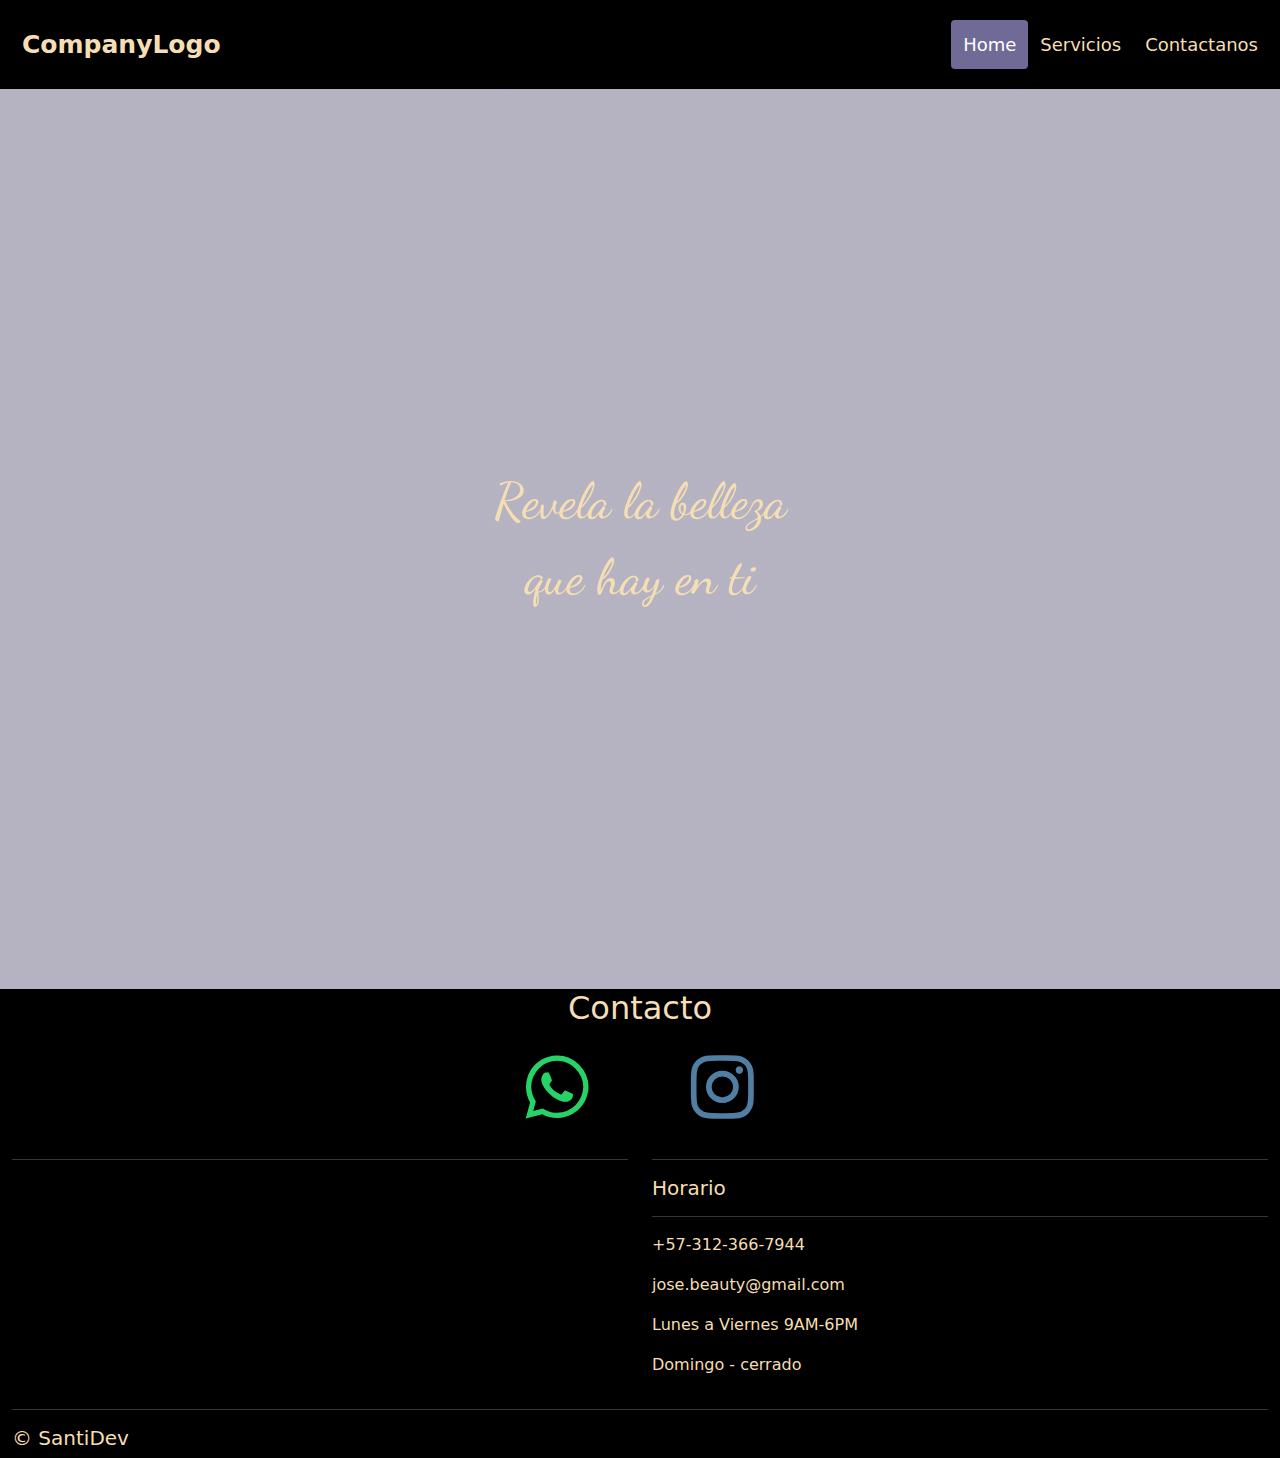
==== index.html @ e0dbc8d8 "fixed some errors" ====
<!DOCTYPE html>
<html>
    <head>
        <meta charset="utf-8">
        <meta http-equiv="X-UA-Compatible" content="IE=edge">
        <title>Abril Salon</title>
        <meta name="description" content="">
        <meta name="viewport" content="width=device-width, initial-scale=1">
        <link rel="stylesheet" href="stylesheet.css">
        <link href="https://cdnjs.cloudflare.com/ajax/libs/font-awesome/6.0.0-beta3/css/all.min.css" rel="stylesheet">
        <link href="https://cdn.jsdelivr.net/npm/bootstrap@5.3.3/dist/css/bootstrap.min.css" rel="stylesheet" integrity="sha384-QWTKZyjpPEjISv5WaRU9OFeRpok6YctnYmDr5pNlyT2bRjXh0JMhjY6hW+ALEwIH" crossorigin="anonymous">
        <link rel="preconnect" href="https://fonts.googleapis.com">
<link rel="preconnect" href="https://fonts.gstatic.com" crossorigin>
<link href="https://fonts.googleapis.com/css2?family=Dancing+Script:wght@400..700&display=swap" rel="stylesheet">
    </head>
    <body>
        <header class="header">
            <a href="#default" class="logo">CompanyLogo</a>
            <div class="header-right">
              <a class="active" href="#home">Home</a>
              <a href="#">Servicios</a>
              <a href="#contacto">Contactanos</a>
            </div>  
        </header>
        <main>
          <div class="hero">
            <h2>Revela la belleza</h2>
            <h2>que hay en ti</h2>
          </div>
               <video autoplay loop muted  plays-inline class="back-video">
                <source src="/imgs/abrilvid.mp4" type="video/mp4">
            </video>
            
            
        </main>
        <footer>
          <div class="container-fluid padding revealable">
            <div class="row text-center padding">
              <div class="col-12">
                <h2>Contacto</h2>
              </div>
              <div class="col-12 social padding" id="contacto">
                <a href="https://wa.me/573123667944?text=Hola Joselyn%20me gustaria%20mas%20agendar%20una cita por favor"><i class="fab fa-whatsapp"></i></a>
                <a href="https://www.instagram.com/abril.saloon?utm_source=ig_web_button_share_sheet&igsh=ZDNlZDc0MzIxNw=="><i class="fab fa-instagram"></i></a>
                
              </div>
            </div>
          </div>
            <div class="container-fluid padding">
                <div class = "row text center">
                  <div class="col">
                    <hr class="light">
                    <iframe src="https://www.google.com/maps/embed?pb=!1m18!1m12!1m3!1d994.1329613674067!2d-74.05169266544044!3d4.67720655043553!2m3!1f0!2f0!3f0!3m2!1i1024!2i768!4f13.1!3m3!1m2!1s0x8e3f9a92ecb984d5%3A0xabd023fdf1472066!2sCra.%2015%20%2393-60%2C%20Localidad%20de%20Chapinero%2C%20Bogot%C3%A1%2C%20Colombia!5e0!3m2!1sen!2sus!4v1714081040418!5m2!1sen!2sus" width="400" height="300" style="border:0;" allowfullscreen="" loading="lazy" referrerpolicy="no-referrer-when-downgrade"></iframe>
                  </div>
                  <div class="col">
                    <hr class="light">
                    <h5>Horario</h5>
                    <hr class="light">
                    <p>+57-312-366-7944</p>
                    <p>jose.beauty@gmail.com</p>
                    <p>Lunes a Viernes 9AM-6PM </p>
                    <p>Domingo -  cerrado</p>
                  </div>
                  <div class="col-12">
                    <hr class="light-100">
                    <h5>&copy; SantiDev </h5>
                  </div>
                </div>
              </div>
        </footer>
        
        
    </body>
</html>
---- stylesheet.css ----
body{
    margin: 0;
}

.header{
    overflow: hidden;
    background-color: black;
    padding: 20px 10px;
}

.header a {
    float: left;
    color: wheat;
    text-align: center;
    padding: 12px;
    text-decoration: none;
    font-size: 18px; 
    line-height: 25px;
    border-radius: 4px;
  }

  .header a.logo {
    font-size: 25px;
    font-weight: bold;
  }
  
  .header a:hover {
    background-color: #ddd;
    color: black;
  }
  .header a.active {
    background-color: rgb(112, 106, 150);
    color: white;
  }
  
  .header-right {
    float: right;
  }
  
  

  main{
    width: 100%;
    height: 100vh;
    background-image: linear-gradient(rgba(12,3,51,0.3),rgba(12,3,51,0.3));
    position: relative;
    padding: 0 5%;
    padding: 0;
    overflow: hidden;

  }
  
  @media screen and (max-width: 500px) {
    .header a {
      float: none;
      display: block;
      text-align: left;
    }
    
    .header-right {
      float: none;
    }
  }
  
  .back-video{
    position: relative;
    right: 0;
    bottom: 0;
    width: 100%;
    height: 100%;
    object-fit: cover;
    z-index: -1;
    overflow: hidden;
  }
  .social a{
    font-size: 4.5em;
    padding: 3rem;
  }

  .fa-whatsapp{
    color: #25D366;
  
  }
  .fa-instagram{
    color:  #517fa4;
  }
  .fa-whatsapp:hover,
  .fa-instagram:hover{
    color:#d5d5d5;
  }
  footer{
    background-color:black;
    color:wheat;
    padding-top: 2 rem;
  }
  @media (max-width: 768px) {
    .social a {
        font-size: 2.5em; /* Smaller icons for smaller screens */
        padding: 1.5rem; /* Smaller padding for smaller screens */
    }
}
iframe {
  width: 100%; /* Ensures it takes full width of the container, adjusts below */
  height: auto; /* Maintains aspect ratio, adjust as necessary */
  border: 0;
}

@media (max-width: 768px) {
  iframe {
      height: 200px; /* Adjust height on smaller screens */
  }
}
.hero{
    position: absolute;
    top: 50%;
    left: 50%;
    transform: translate(-50%, -50%);
    width: 100%;  
    text-align: center;  
    z-index: 2;  
    color: wheat;  
}

.hero h2 {
  font-size: 2rem;  
  padding: 0.5rem;
  color: wheat;
  margin: 0; 
  font-family: "Dancing Script", cursive;
  font-optical-sizing: auto;
  font-size: 50px;
 

}

@media (max-width: 768px) {
  .hero h2 {
      font-size: 1.5rem;  
  }
}
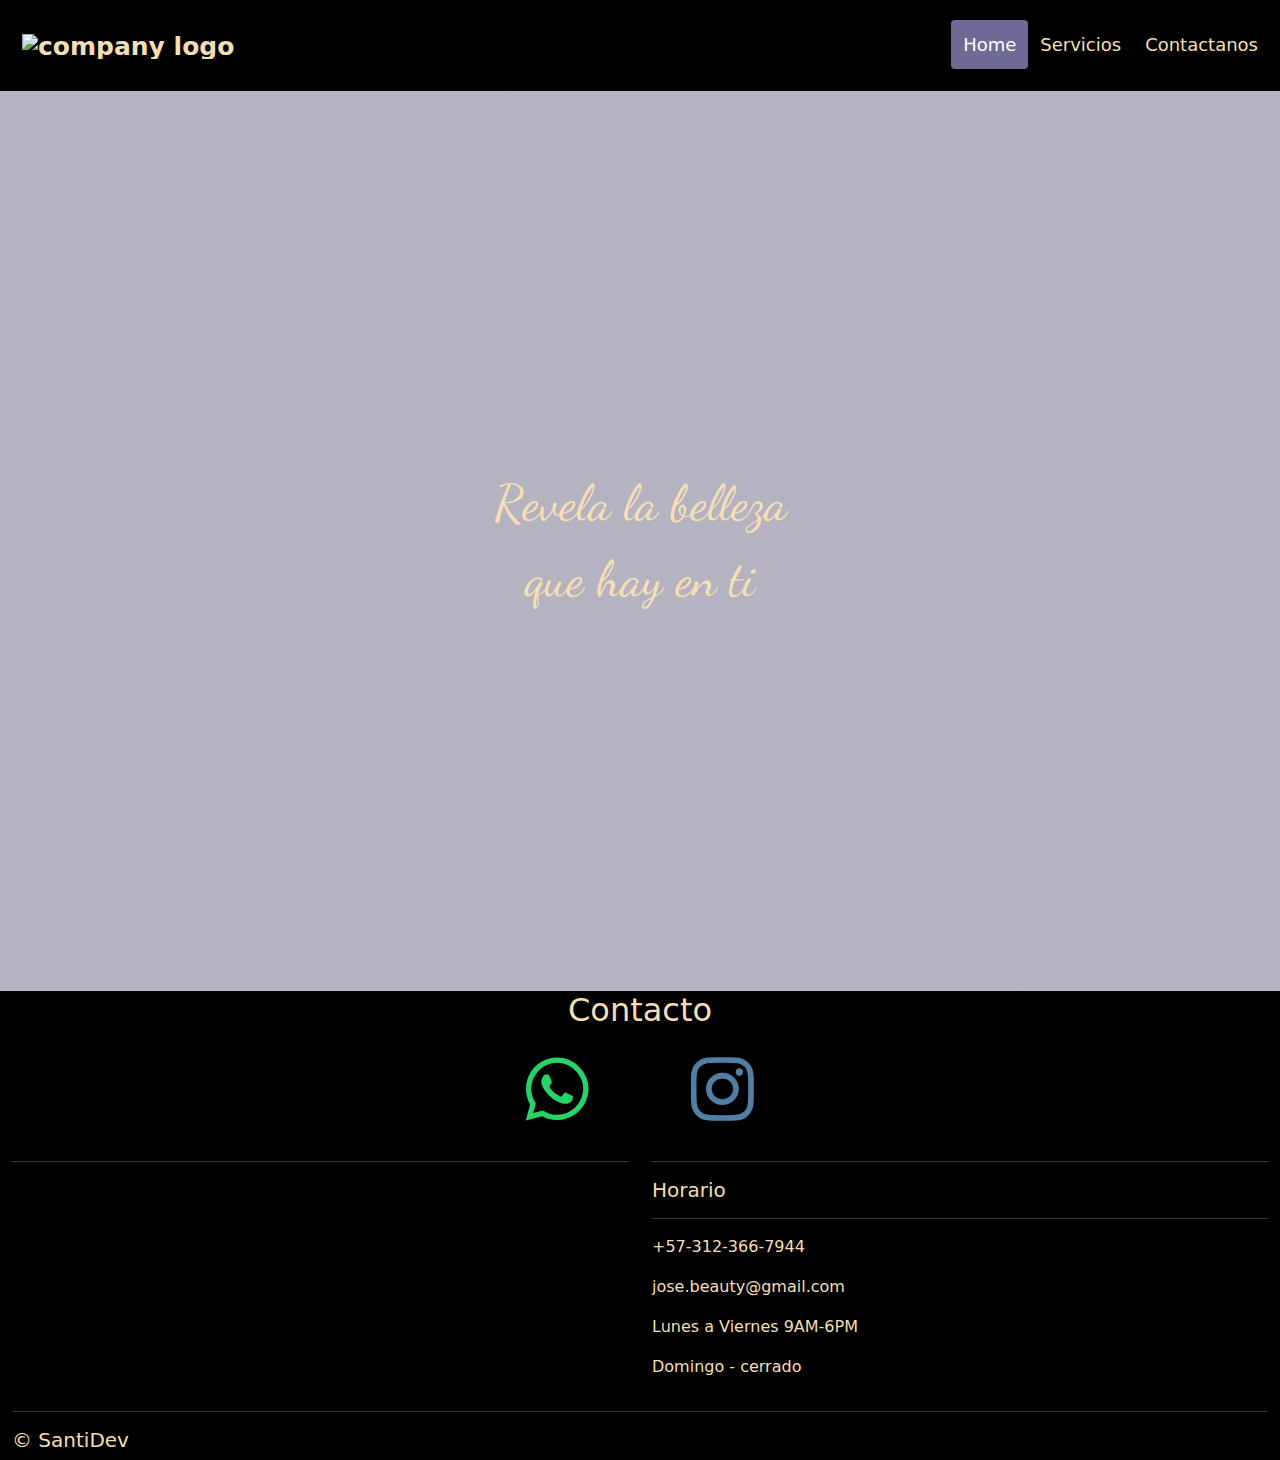
==== commit ad826f05: "added images and videos" ====
--- a/index.html
+++ b/index.html
@@ -15,10 +15,10 @@
     </head>
     <body>
         <header class="header">
-            <a href="#default" class="logo">CompanyLogo</a>
+            <a href="#default" class="logo"><img src="/imgs/98ff161a-8ee3-4b0f-a350-30d19539980b.JPG" width="200px" height="100px" alt="company logo"></a>
             <div class="header-right">
               <a class="active" href="#home">Home</a>
-              <a href="#">Servicios</a>
+              <a href="services.html">Servicios</a>
               <a href="#contacto">Contactanos</a>
             </div>  
         </header>
--- a/stylesheet.css
+++ b/stylesheet.css
@@ -23,6 +23,11 @@
     font-size: 25px;
     font-weight: bold;
   }
+  .header a.logo img {
+    width: 200px;
+    height: auto; /* Maintain the aspect ratio of the image */
+    max-height: 100px; /* Set a maximum height to control the image size */
+}
   
   .header a:hover {
     background-color: #ddd;
@@ -129,7 +134,6 @@
   font-family: "Dancing Script", cursive;
   font-optical-sizing: auto;
   font-size: 50px;
- 
 
 }
 
